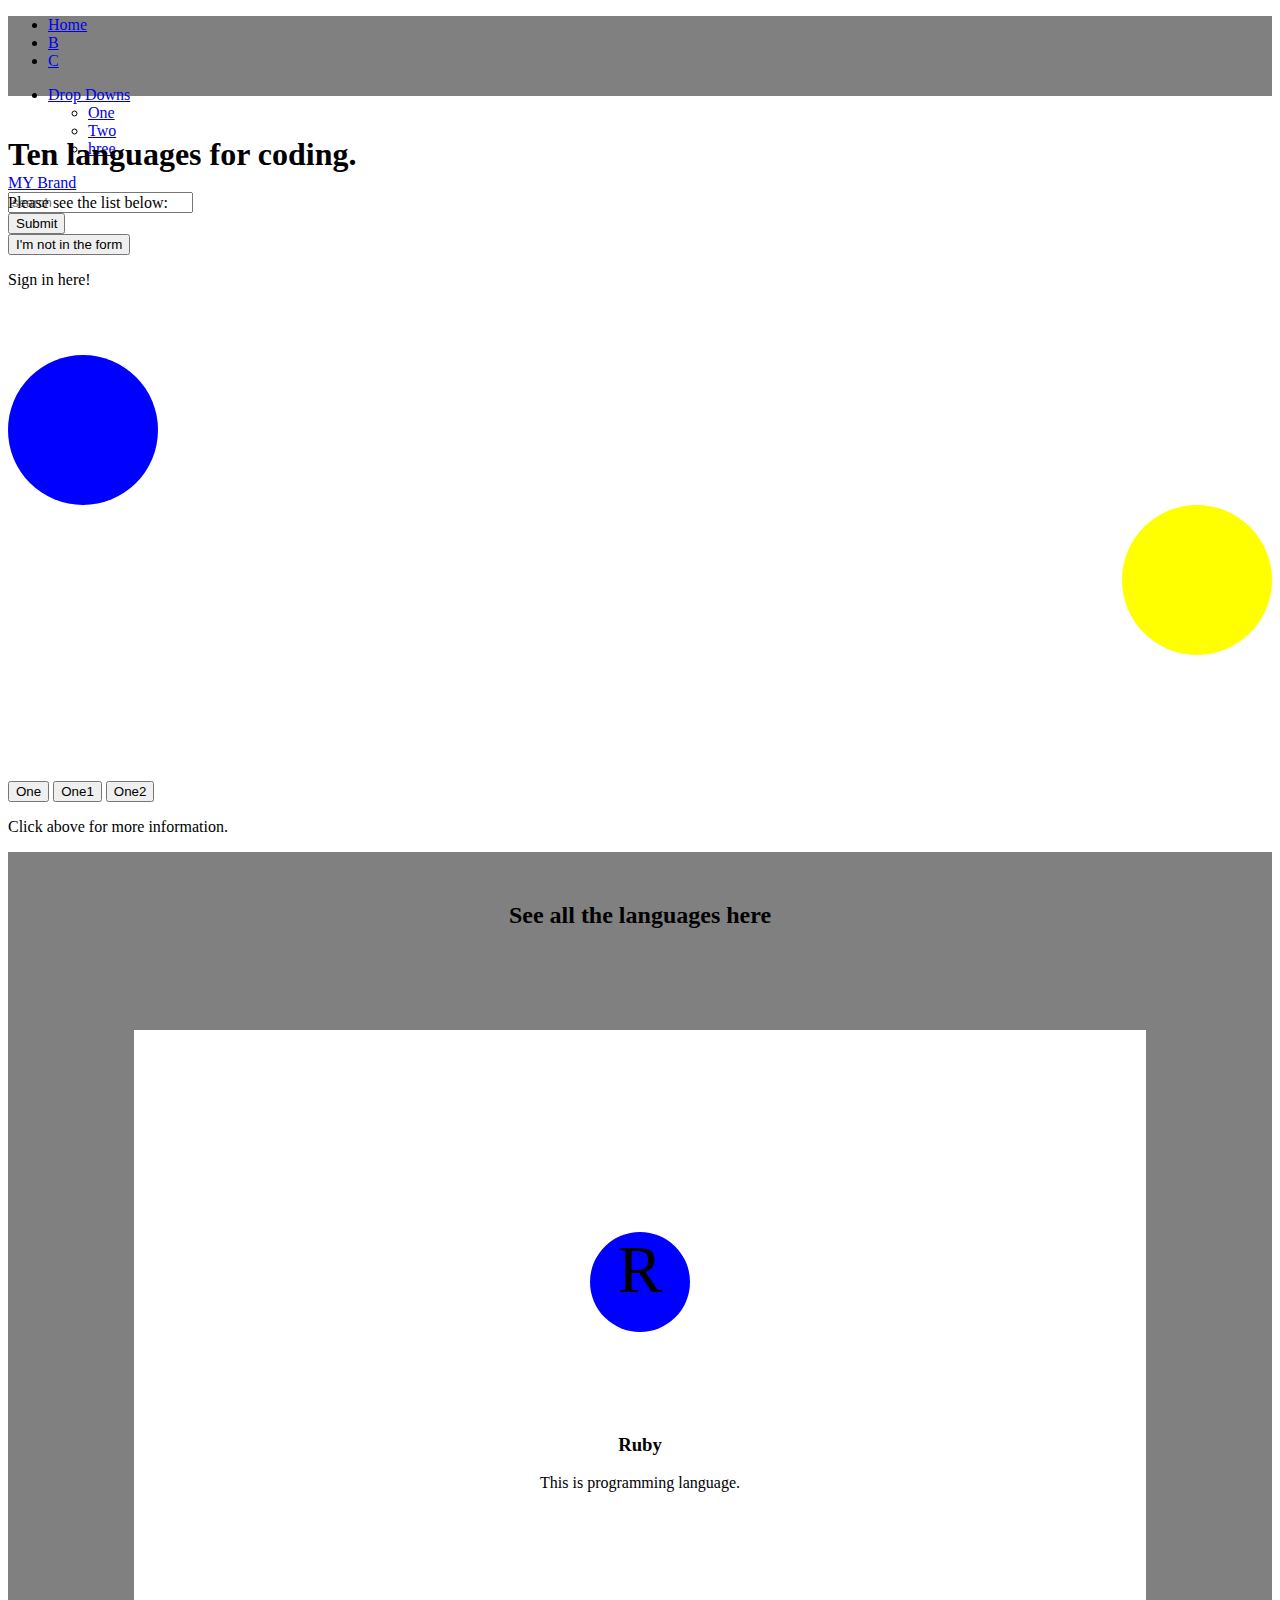
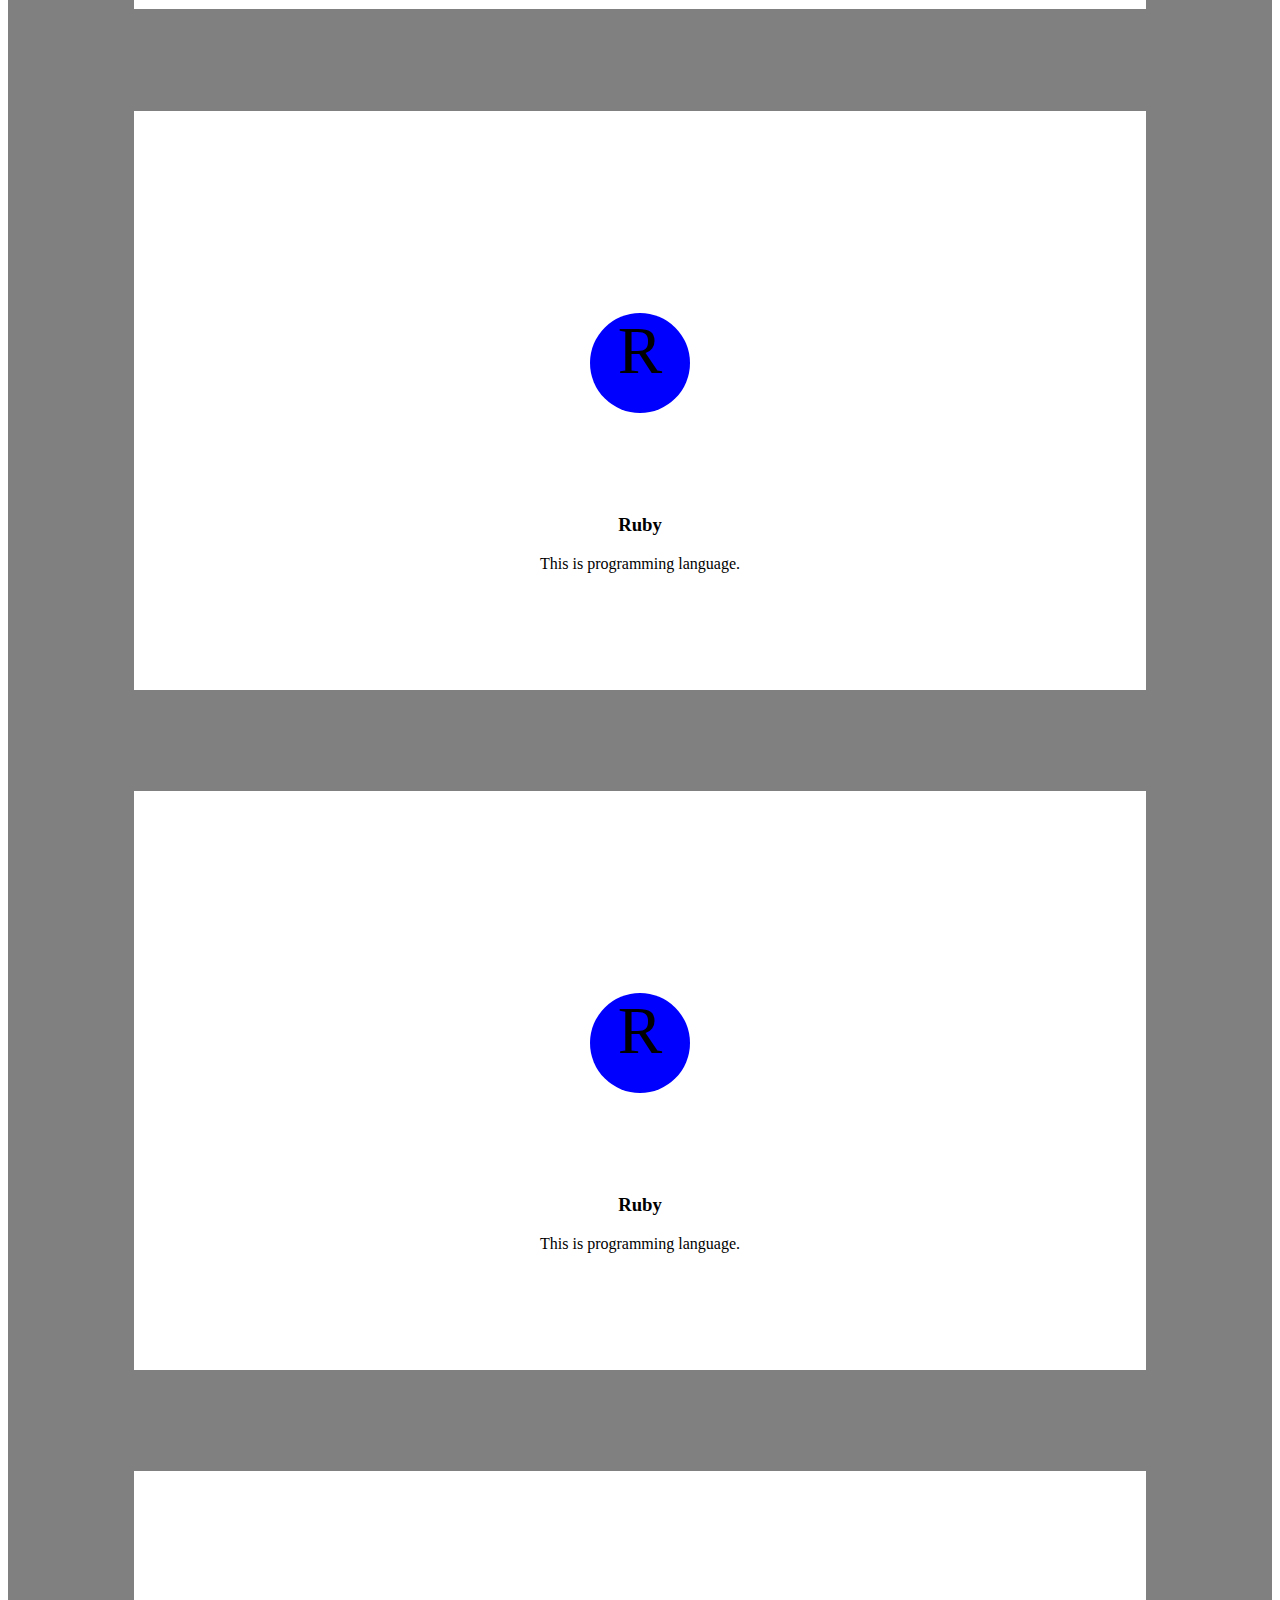
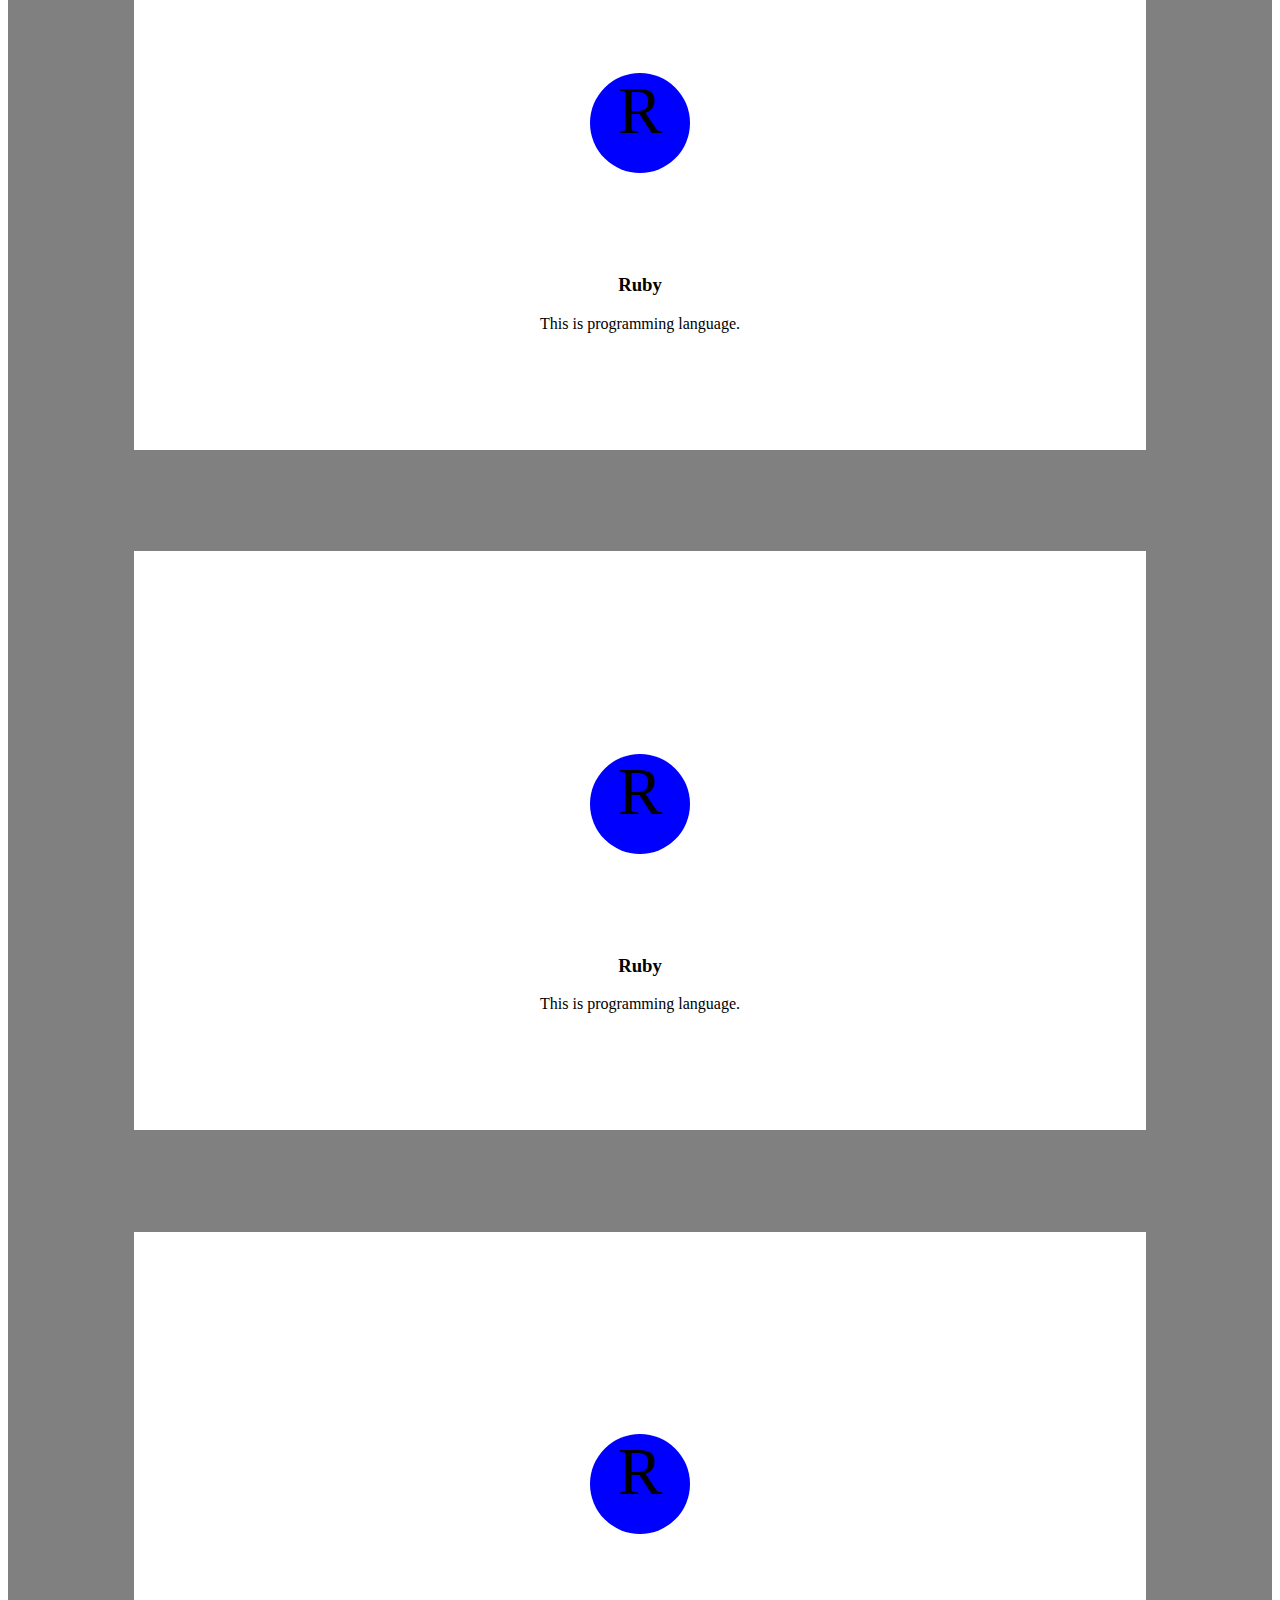
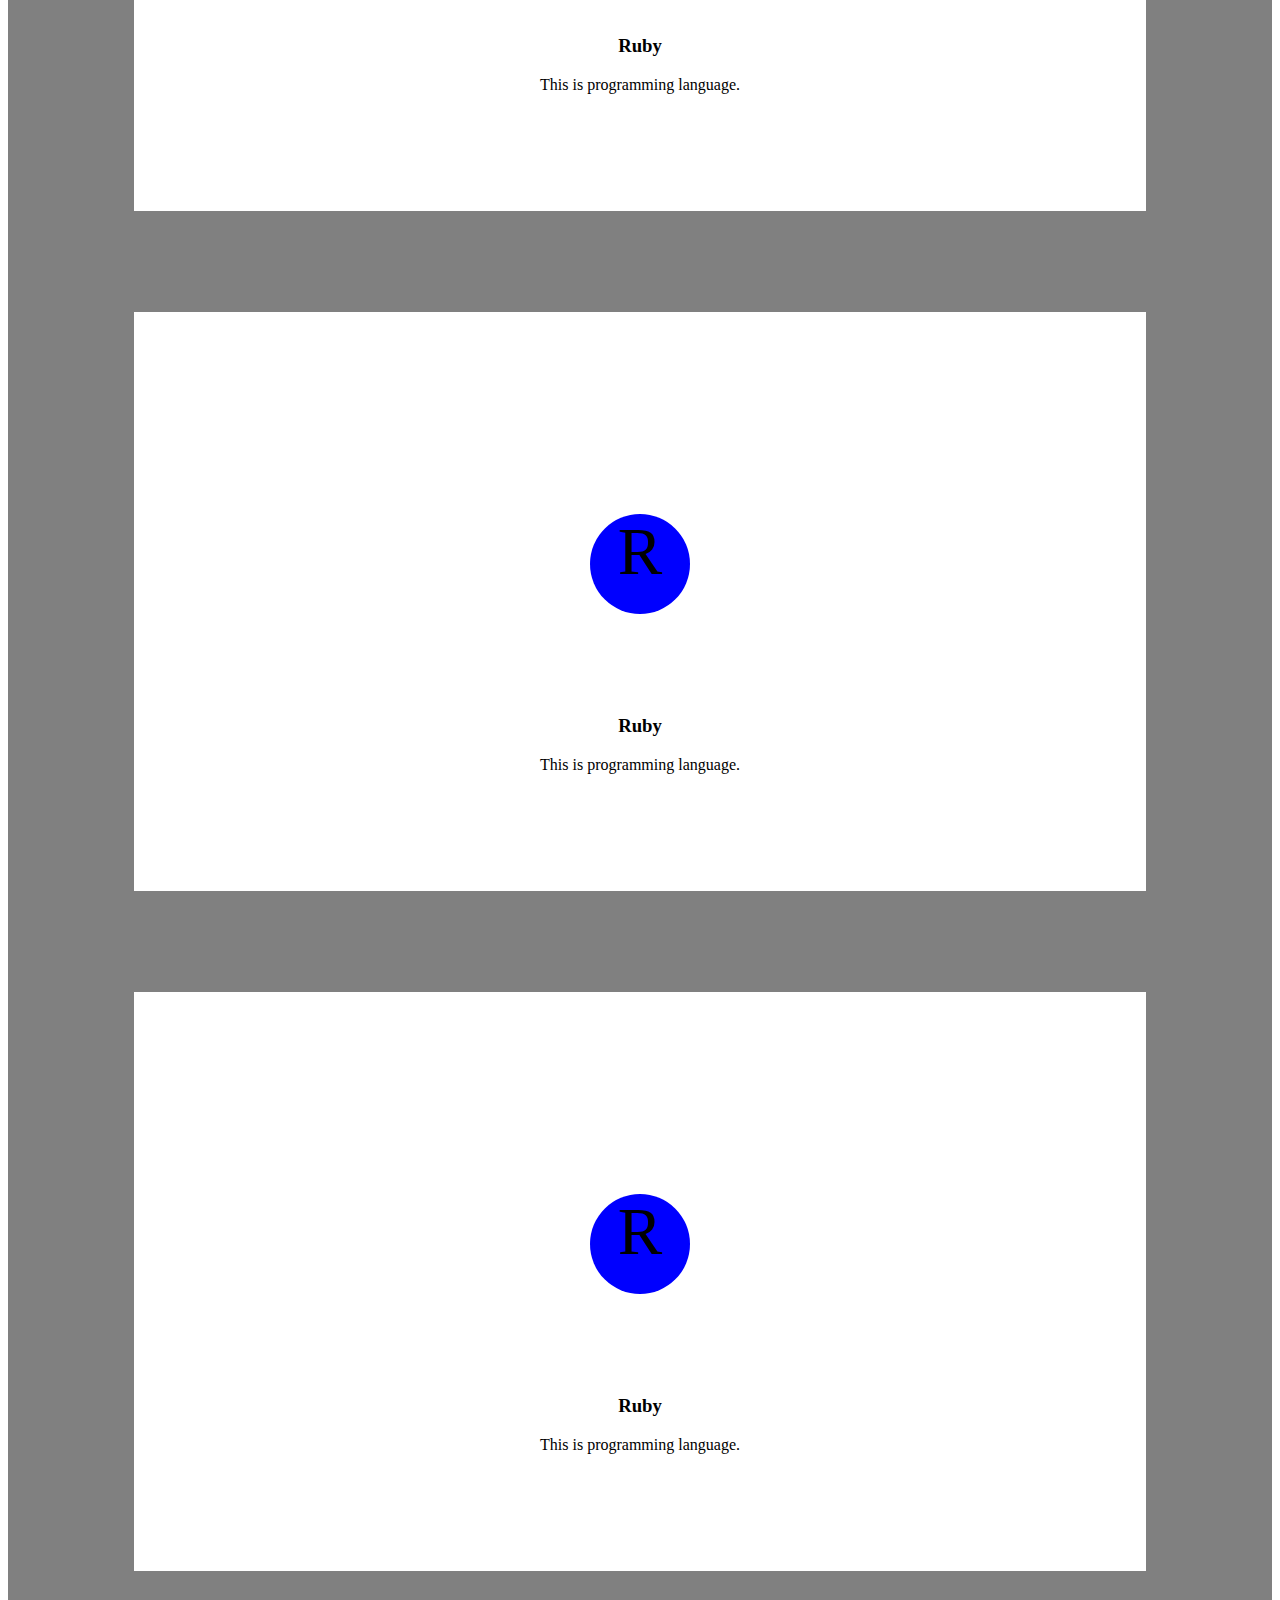
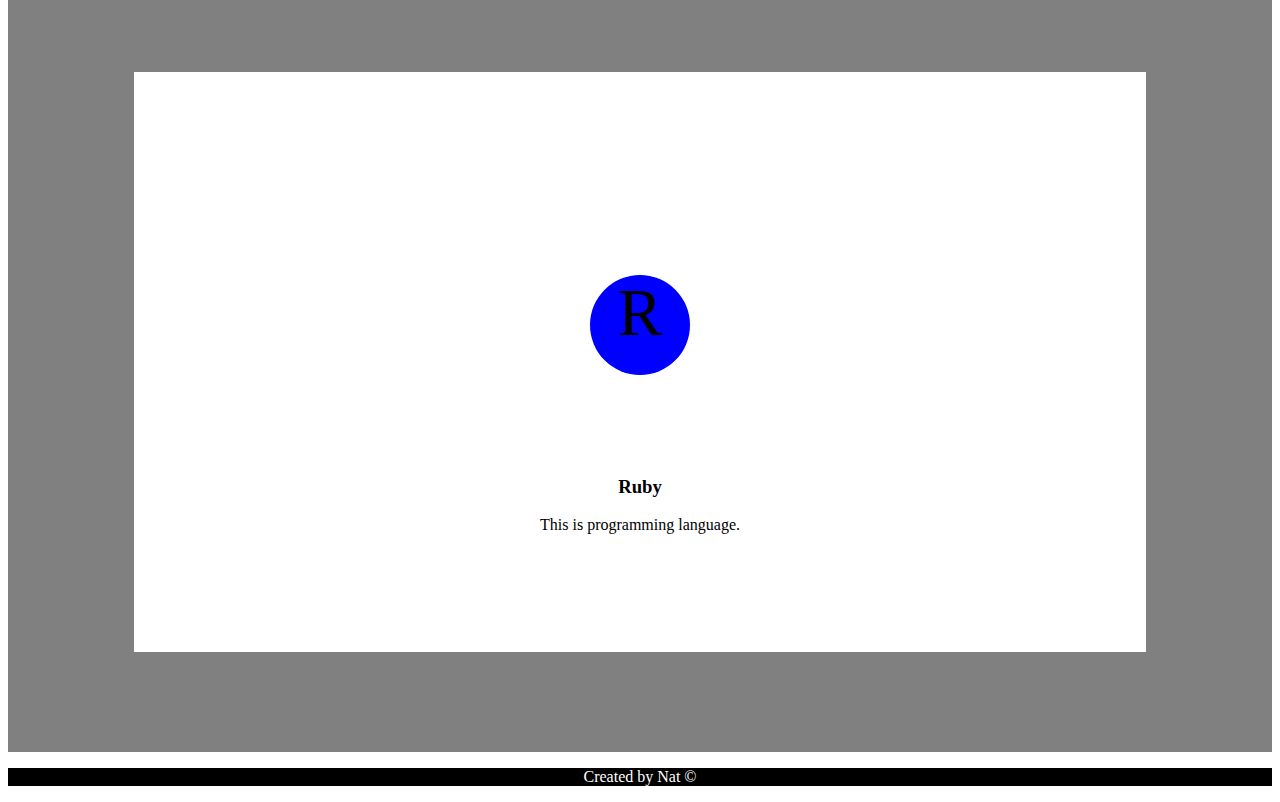
==== indexv2.html @ 75590bb1 "add V2" ====
<!DOCTYPE html>
<html>
  <head>
    <meta charset="utf-8">
    <link rel="stylesheet" href="mainstyle.css" type="text/css"></link>
    <link rel="stylesheet" href="https://maxcdn.bootstrapcdn.com/bootstrap/3.3.6/css/bootstrap.min.css" integrity="sha384-1q8mTJOASx8j1Au+a5WDVnPi2lkFfwwEAa8hDDdjZlpLegxhjVME1fgjWPGmkzs7" crossorigin="anonymous">

    <title>This is top 10 languages</title>
  </head>
  <body>

    <header>
      <ul class="nav nav-pills pull-left">
        <li role="presentation" class="active"><a href="#">Home</a></li>
        <li role="presentation"><a href="https://www.google.com">B</a></li>
        <li role="presentation"><a href="#">C</a></li>
      </ul>

      <ul class="nav nav-tabs">
        <li role="presentation" class="dropdown">
          <a class="dropdown-toggle" data-toggle="dropdown" role="button" aria-haspopup="true" aria-expanded="false" href="#">Drop Downs <span class="caret"></span></a>
          <ul class="dropdown-menu">
            <li><a href="#">One</a></li>
            <li><a href="#">Two</a></li>
            <li><a href="#">hree</a></li>
          </ul>
        </li>
      </ul>

      <nav class="navbar navbar-default">
        <div class="container-fluid">
          <div class="navbar-header">
            <a class="navbar-brand" href="#">MY Brand</a>
          </div>
          <form class="navbar-form navbar-left"  role="search">
            <div class="form-group">
                <input type="text" class="form-control" placeholder="search">
            </div>
            <button type="submit" class="btn btn-default">Submit</button>
          </form>
          <button type="submit" class="btn btn-default navbar-btn">I'm not in the form</button>
          <p class="navbar-text">
            Sign in here!
          </p>
        </div>
      </nav>
    </header>

    <div class="container-fluid">
      <div class="jumbotron">
        <h1>Ten languages for coding.</h1>
        <p>
          Please see the list below:
        </p>
        <div class="row">
          <div class="col-sm-4">

          </div>
          <div class="col-sm-4">
            <div class="jumbotv">
              <div class="circle-top">
              </div>
              <div class="circle-bottom">
              </div>
            </div>
          </div>
          <div class="col-sm-4">
            <div class="btn-group-lg" role="group">
              <button class="btn btn-default btn-lg btn-group-justified" type="button">One</button>
              <button class="btn btn-default btn-lg btn-group-justified" type="button">One1</button>
              <button class="btn btn-default btn-lg btn-group-justified" type="button">One2</button>
              <p>
                Click above for more information.
              </p>
            </div>
          </div>
        </div>
      </div>
    </div>

    <div class="container-fluid main-content">
      <div class="row language-row">
        <h2>See all the languages here</h2>
        <div class="col-sm-4 language">
          <div class="inner-language">
            <div class="circle">
              <p class="language-name">
                R
              </p>
            </div>
            <h3>Ruby</h3>
            <p>
              This is programming language.
            </p>
          </div>
        </div>
        <div class="col-sm-4 language">
          <div class="inner-language">
            <div class="circle">
              <p class="language-name">
                R
              </p>
            </div>
            <h3>Ruby</h3>
            <p>
              This is programming language.
            </p>
          </div>
        </div>
        <div class="col-sm-4 language">
          <div class="inner-language">
            <div class="circle">
              <p class="language-name">
                R
              </p>
            </div>
            <h3>Ruby</h3>
            <p>
              This is programming language.
            </p>
          </div>
        </div>
      </div>

      <div class="row language-row">
        <div class="col-sm-4 language">
          <div class="inner-language">
            <div class="circle">
              <p class="language-name">
                R
              </p>
            </div>
            <h3>Ruby</h3>
            <p>
              This is programming language.
            </p>
          </div>
        </div>
        <div class="col-sm-4 language">
          <div class="inner-language">
            <div class="circle">
              <p class="language-name">
                R
              </p>
            </div>
            <h3>Ruby</h3>
            <p>
              This is programming language.
            </p>
          </div>
        </div>
        <div class="col-sm-4 language">
          <div class="inner-language">
            <div class="circle">
              <p class="language-name">
                R
              </p>
            </div>
            <h3>Ruby</h3>
            <p>
              This is programming language.
            </p>
          </div>
        </div>
      </div>

      <div class="row language-row">
        <div class="col-sm-4 language">
          <div class="inner-language">
            <div class="circle">
              <p class="language-name">
                R
              </p>
            </div>
            <h3>Ruby</h3>
            <p>
              This is programming language.
            </p>
          </div>
        </div>
        <div class="col-sm-4 language">
          <div class="inner-language">
            <div class="circle">
              <p class="language-name">
                R
              </p>
            </div>
            <h3>Ruby</h3>
            <p>
              This is programming language.
            </p>
          </div>
        </div>
        <div class="col-sm-4 language">
          <div class="inner-language">
            <div class="circle">
              <p class="language-name">
                R
              </p>
            </div>
            <h3>Ruby</h3>
            <p>
              This is programming language.
            </p>
          </div>
        </div>
      </div>

    </div>

    <footer>
      <p>
        Created by Nat &copy;
      </p>
    </footer>
    <script src="https://ajax.googleapis.com/ajax/libs/jquery/1.11.3/jquery.min.js"></script>
    <script src="https://maxcdn.bootstrapcdn.com/bootstrap/3.3.5/js/bootstrap.min.js"></script>
  </body>
</html>
---- mainstyle.css ----
header {
  width: 100%;
  height: 80px;
  background: gray;
  margin-bottom: 40px;
}

/*div {
  border: 1px solid red;
}*/

.jumbotv {
  padding-bottom: 10%;
  padding-top: 10%;
  height: 100%;
  background-color: white;
  text-align: center;
  border-radius: 15px;
}

.circle-top {
  height: 150px;
  width: 150px;
  background-color: blue;
  border-radius: 100%;
  /*margin-left: 30%;*/
}

.circle-bottom {
  height: 150px;
  width: 150px;
  background-color: yellow;
  border-radius: 100%;
  margin-left: auto;
}

.main-content {
  background-color: gray;
  padding-top: 30px;
  padding-bottom: 50px;
}

h2 {
  text-align: center;
}

.language-row {
  /*min-height: 300px;*/
  padding-left: 10%;
  padding-right: 10%;
}

.language {
  height: 100%;
  background-color: gray;

}

.inner-language {
  margin-top: 10%;
  margin-bottom: 5%;
  padding-bottom: 10%;
  padding-top: 10%;
  height: 100%;
  background-color: white;
  text-align: center;
}

.circle {
  height: 100px;
  width: 100px;
  background-color: blue;
  border-radius: 100%;
  text-align: center;
  margin-left: auto;
  margin-right: auto;
  margin-top: 10%;
  margin-bottom: 10%;
}

.language-name {
  font-size: 50pt;
}

.inner-language:hover {
  background-color: lightblue;
}

footer {
  text-align: center;
  background-color: black;
  color: white;
}
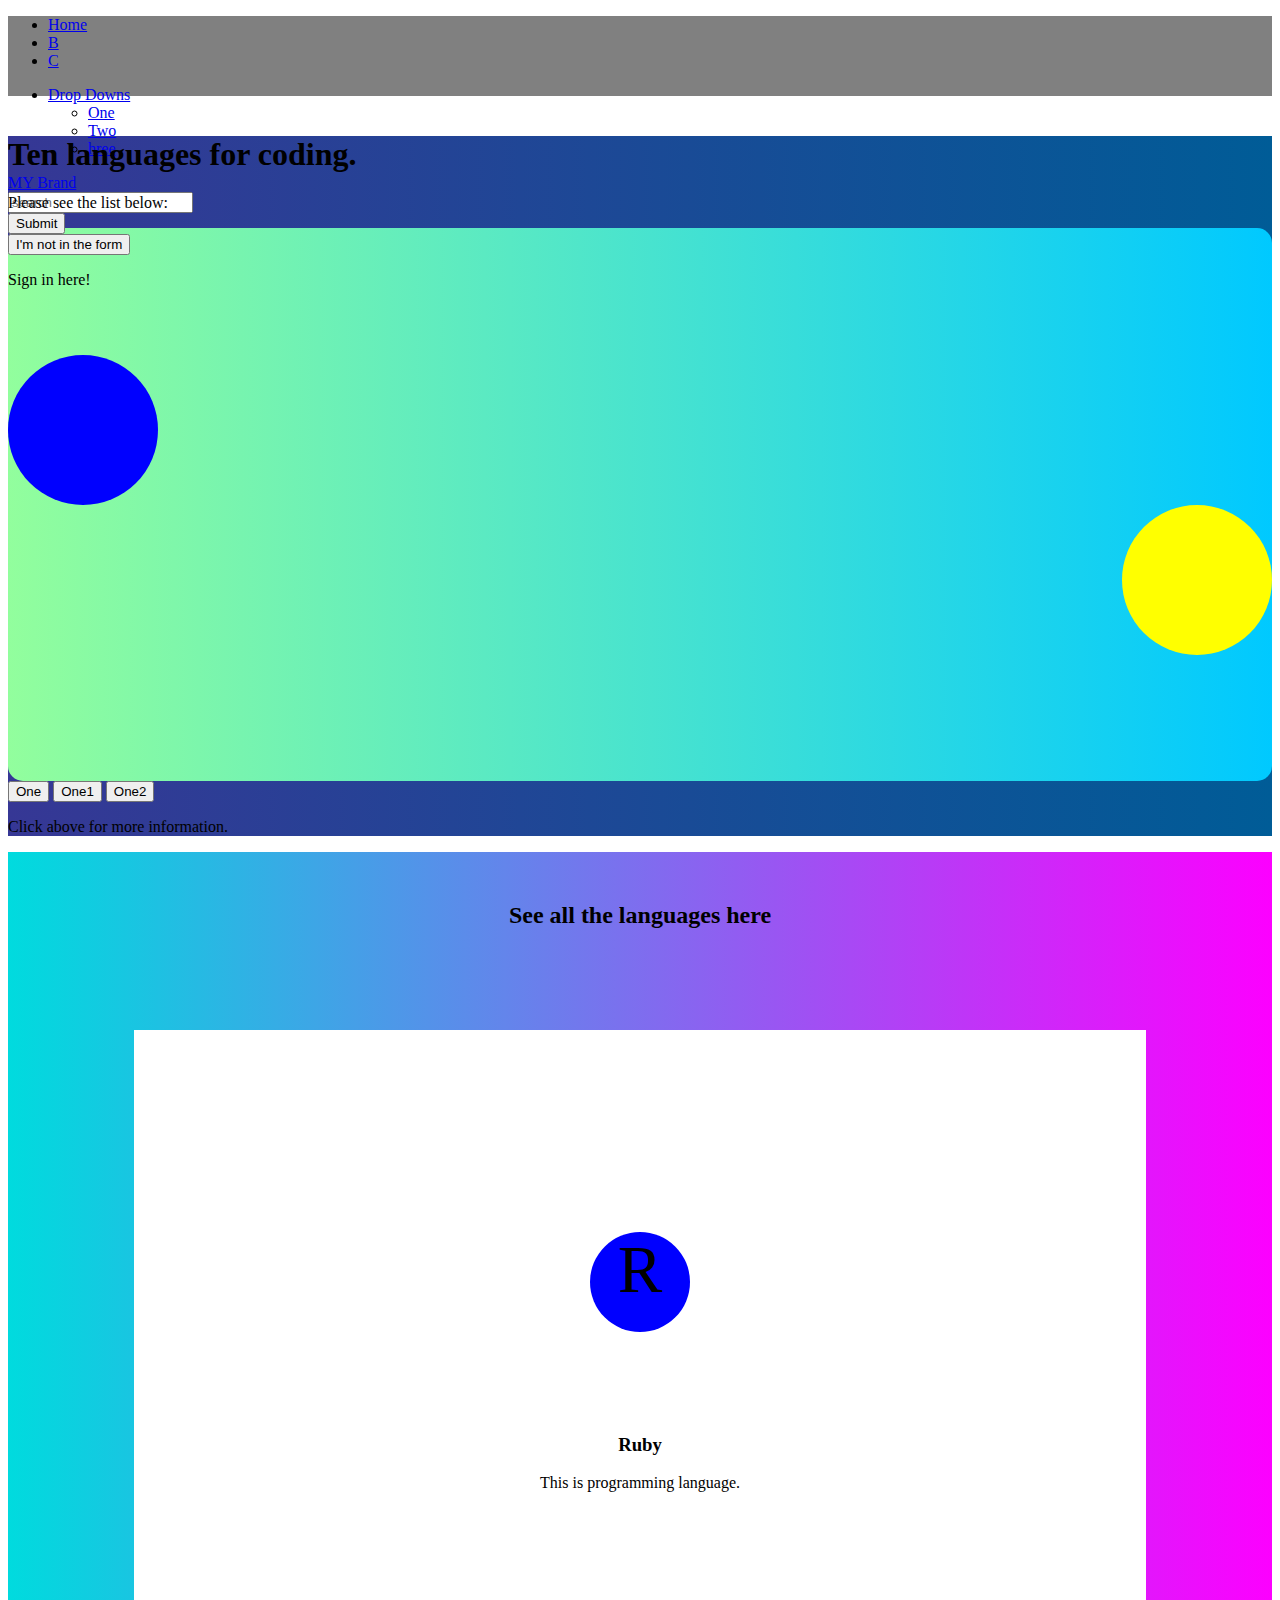
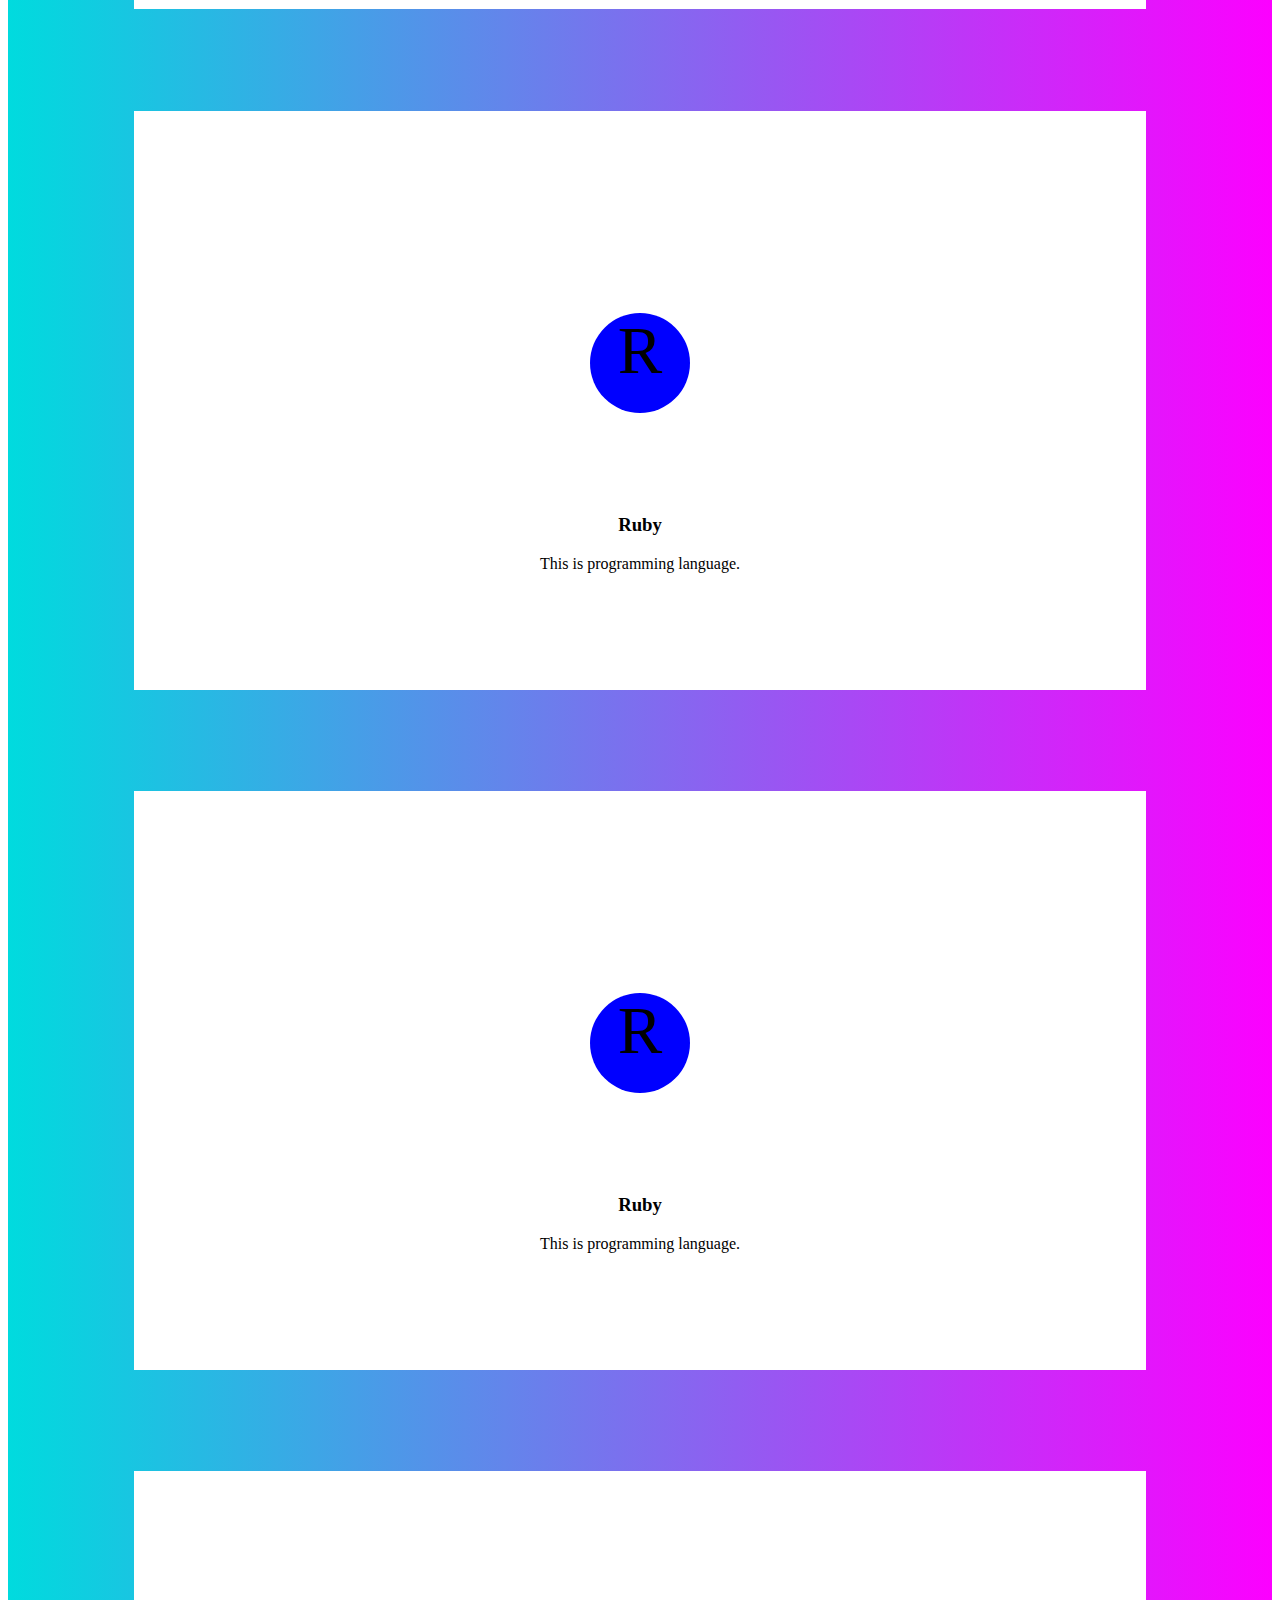
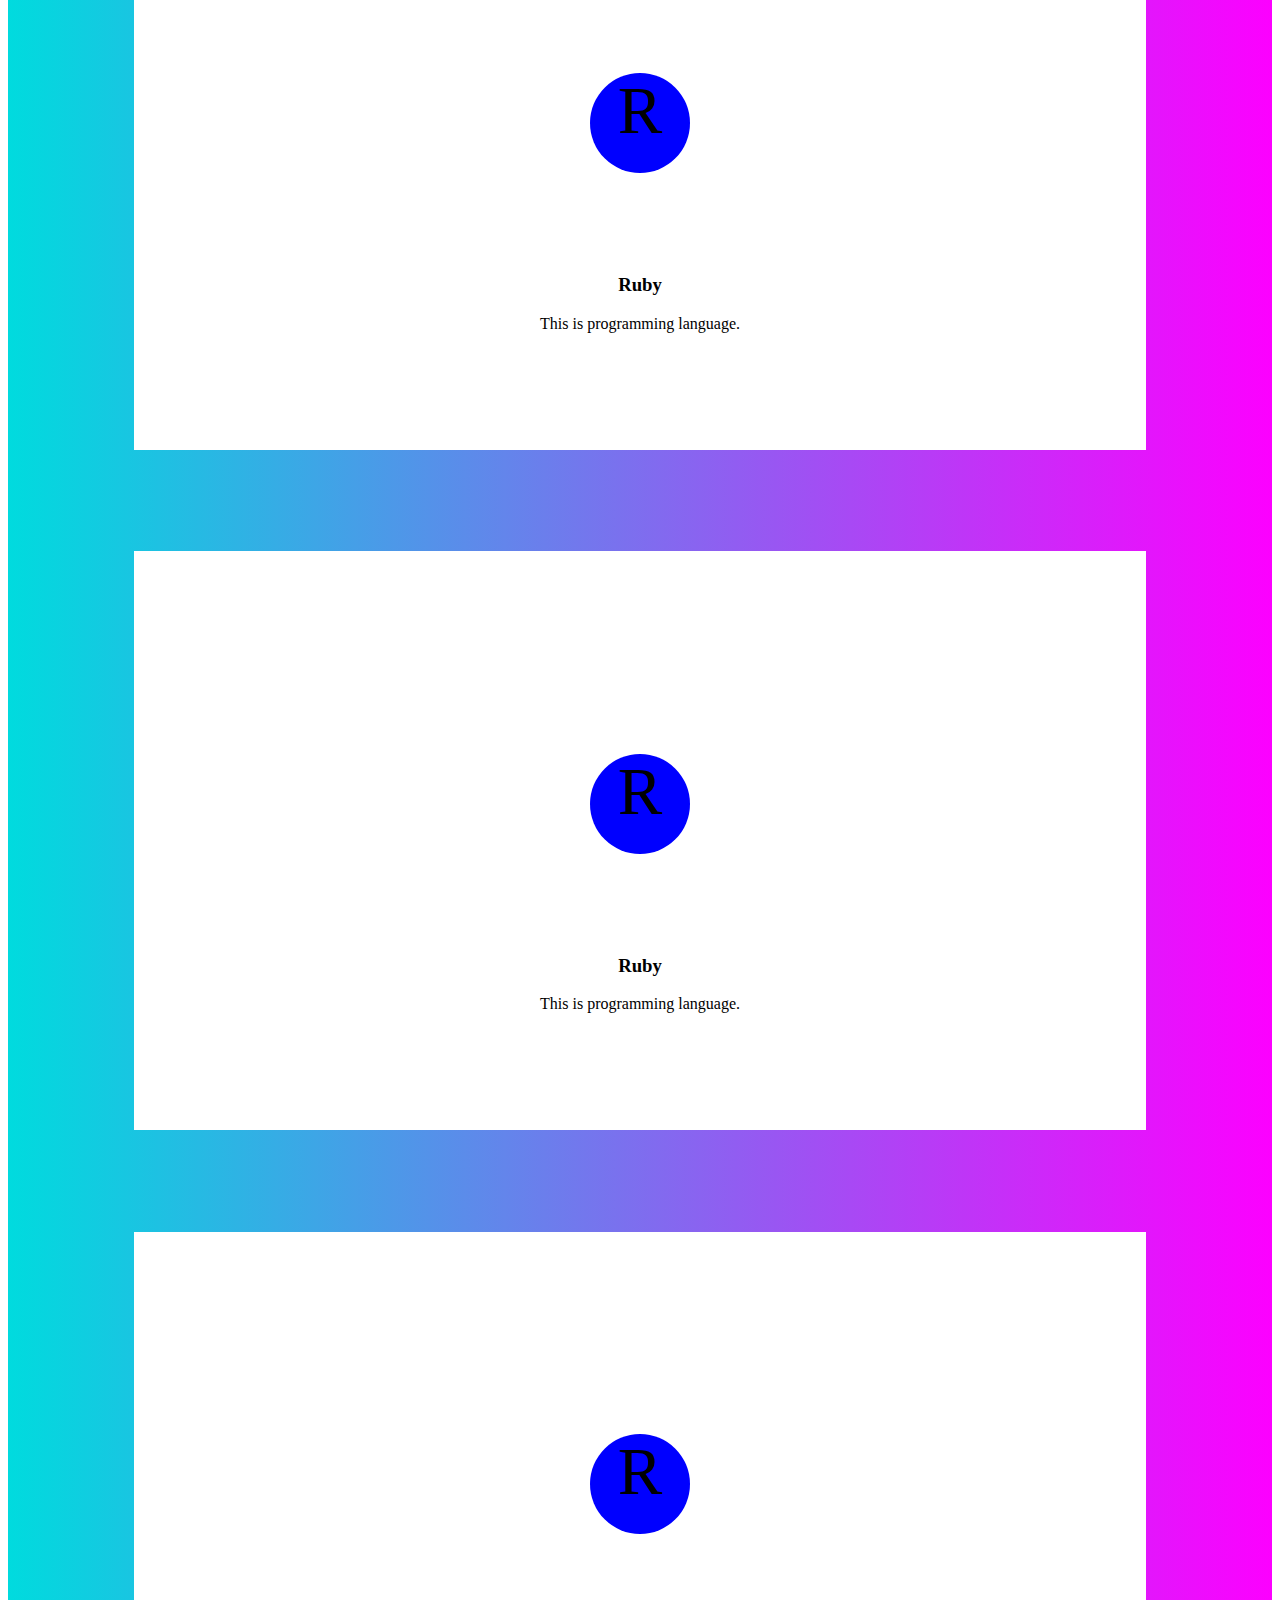
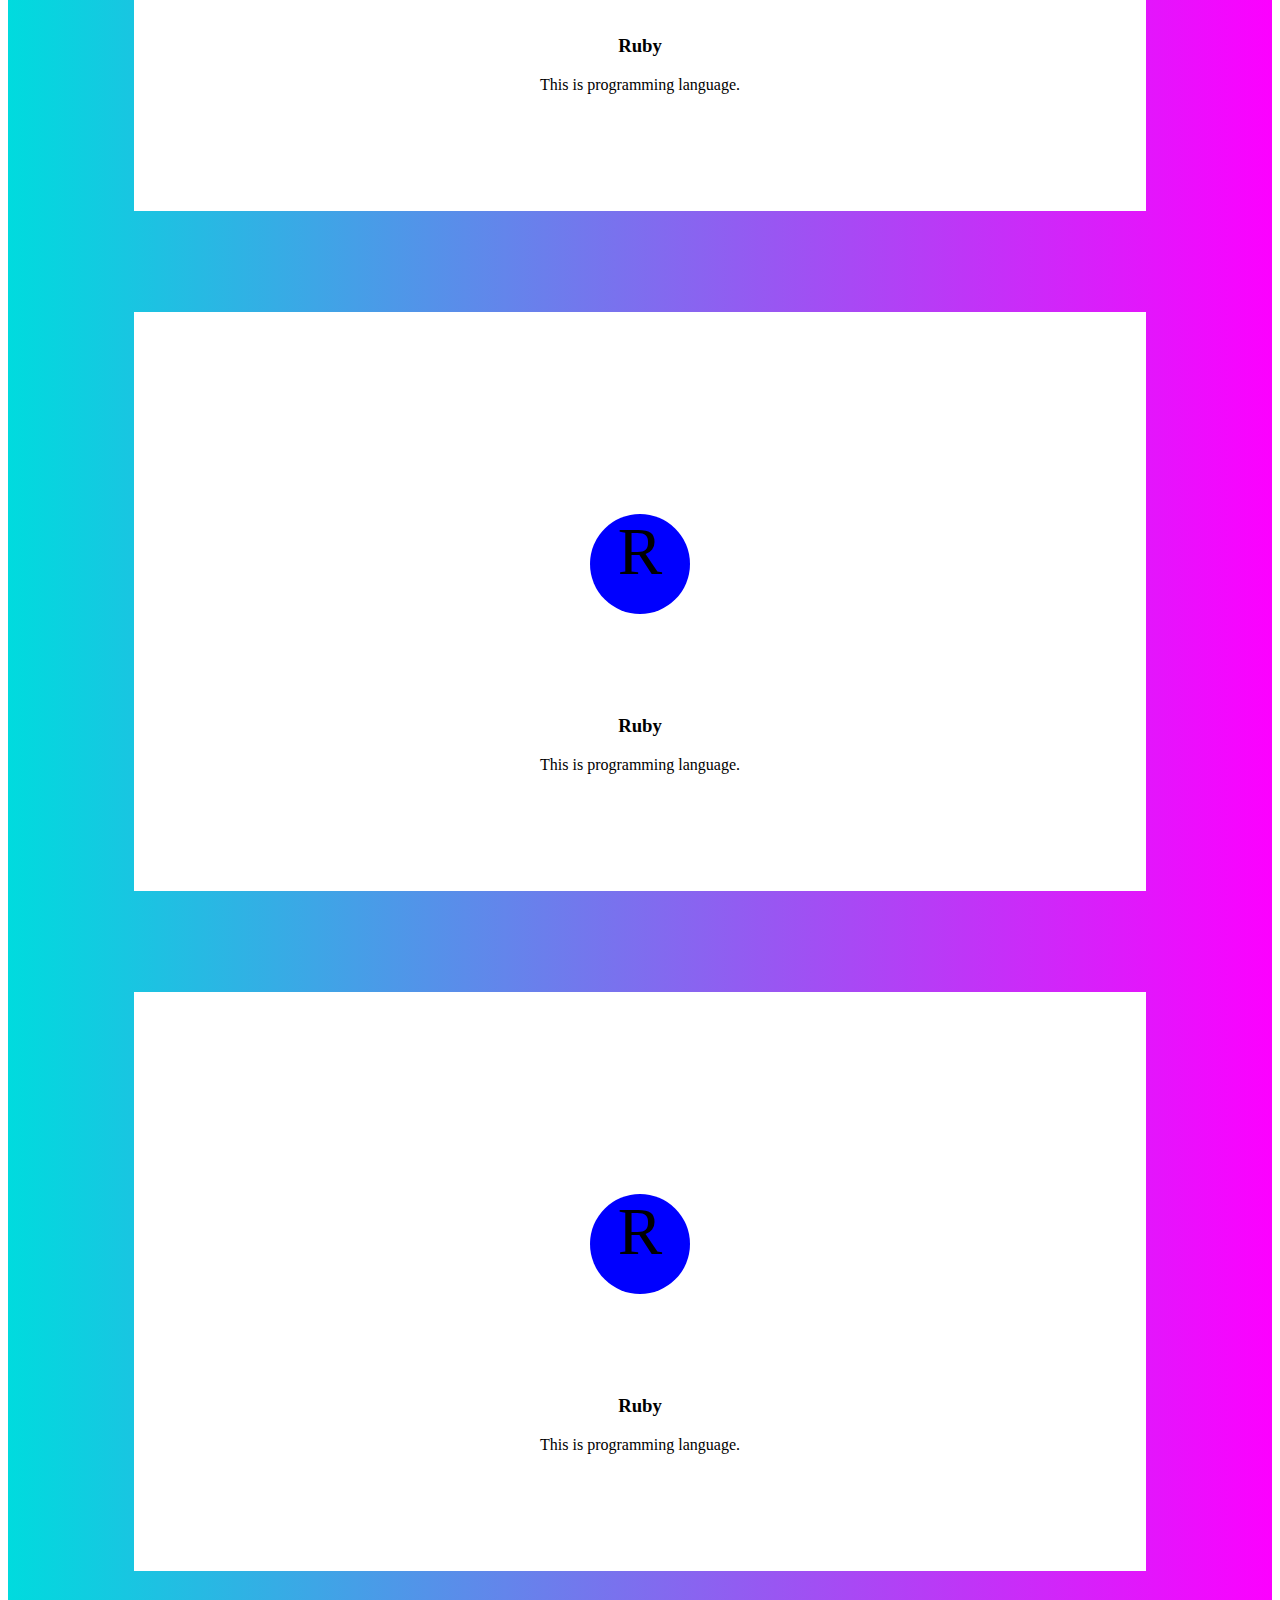
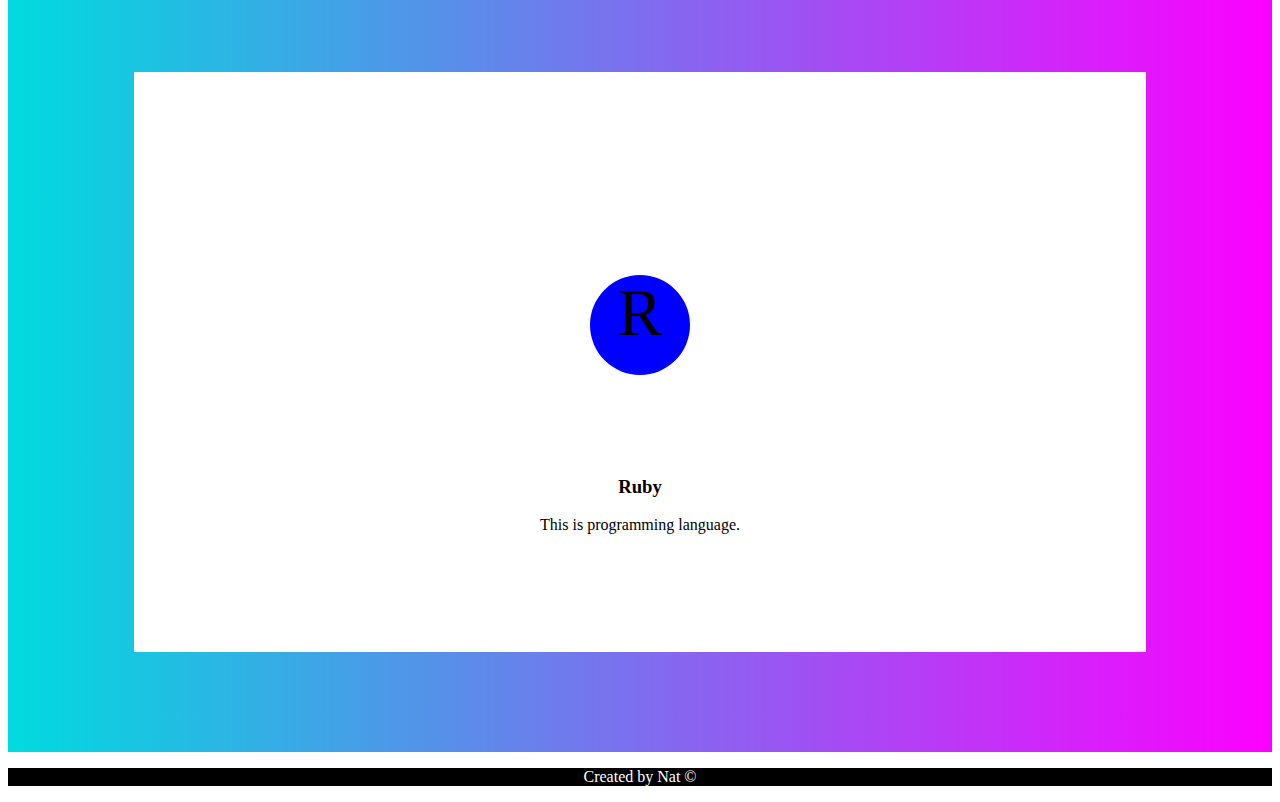
==== commit 2084745c: "added UIGradients" ====
--- a/indexv2.html
+++ b/indexv2.html
@@ -47,7 +47,7 @@
     </header>
 
     <div class="container-fluid">
-      <div class="jumbotron">
+      <div class="jumbotron text-center">
         <h1>Ten languages for coding.</h1>
         <p>
           Please see the list below:
--- a/mainstyle.css
+++ b/mainstyle.css
@@ -8,14 +8,23 @@
 /*div {
   border: 1px solid red;
 }*/
+.jumbotron {
+  background: #005C97; /* fallback for old browsers */
+  background: -webkit-linear-gradient(to left, #005C97 , #363795); /* Chrome 10-25, Safari 5.1-6 */
+  background: linear-gradient(to left, #005C97 , #363795); /* W3C, IE 10+/ Edge, Firefox 16+, Chrome 26+, Opera 12+, Safari 7+ */
+
+}
 
 .jumbotv {
   padding-bottom: 10%;
   padding-top: 10%;
   height: 100%;
-  background-color: white;
   text-align: center;
   border-radius: 15px;
+  background: #00C9FF; /* fallback for old browsers */
+  background: -webkit-linear-gradient(to left, #00C9FF , #92FE9D); /* Chrome 10-25, Safari 5.1-6 */
+  background: linear-gradient(to left, #00C9FF , #92FE9D); /* W3C, IE 10+/ Edge, Firefox 16+, Chrome 26+, Opera 12+, Safari 7+ */
+
 }
 
 .circle-top {
@@ -35,9 +44,12 @@
 }
 
 .main-content {
-  background-color: gray;
   padding-top: 30px;
   padding-bottom: 50px;
+  background: #fc00ff; /* fallback for old browsers */
+  background: -webkit-linear-gradient(to left, #fc00ff , #00dbde); /* Chrome 10-25, Safari 5.1-6 */
+  background: linear-gradient(to left, #fc00ff , #00dbde); /* W3C, IE 10+/ Edge, Firefox 16+, Chrome 26+, Opera 12+, Safari 7+ */
+
 }
 
 h2 {
@@ -52,7 +64,6 @@
 
 .language {
   height: 100%;
-  background-color: gray;
 
 }
 
